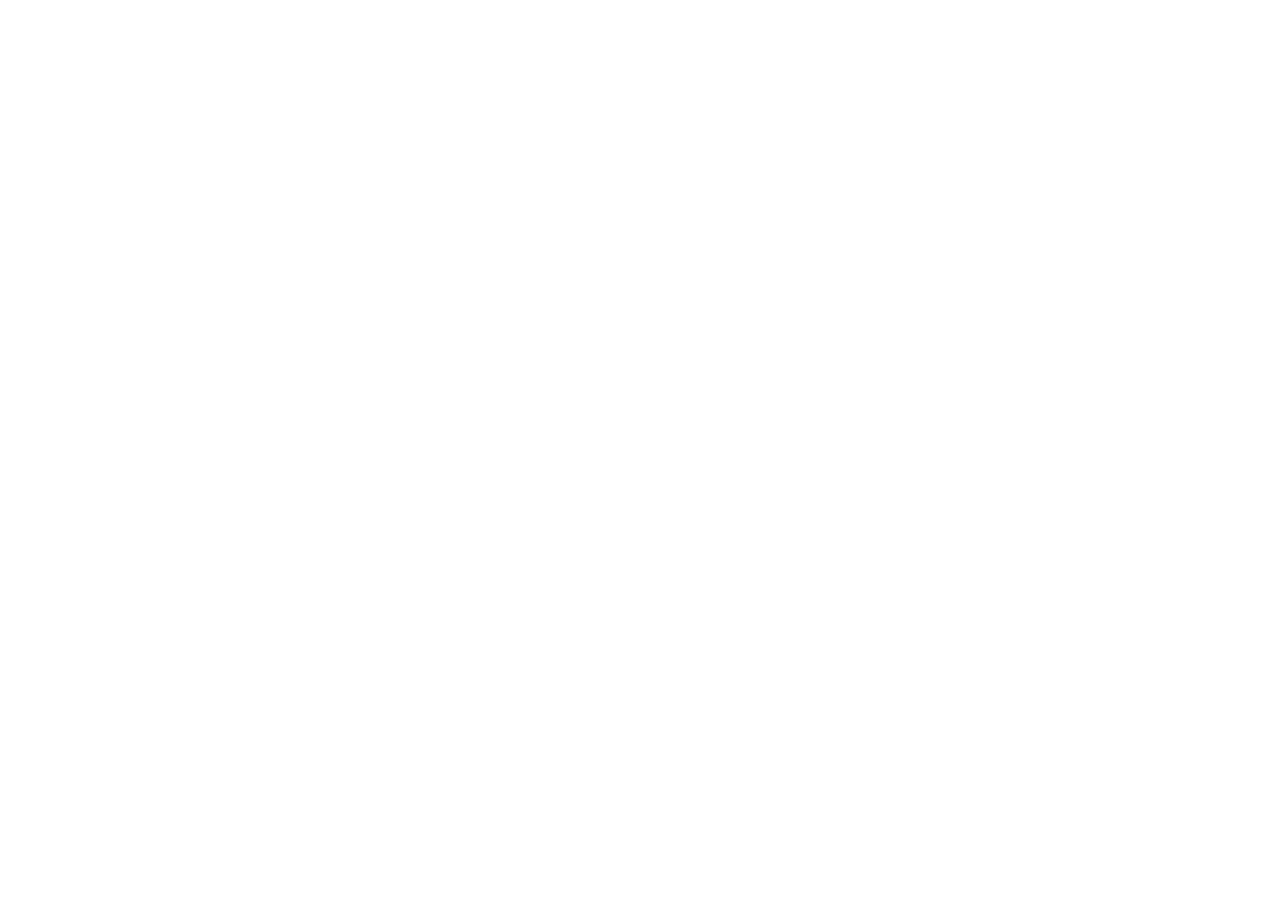
==== index.html @ d191a9a3 "high-speed frame switches ftw!" ====
<html>
  <head>
    <link rel="stylesheet" href="css/style.css" type="text/css" />
  </head>
  <body>
    <!-- This is a matte iframe to prevent hidden iframes from bleeding through above transparent backgrounds. -->
    <iframe src="blank.html" style="z-index: 1;" frameBorder="0"></iframe>
  </body>
  <script src="js/libs/jquery.min.js"></script>
  <script src="js/script.js"></script>
</html>
---- css/style.css ----
iframe {
  position: absolute;
  top: 0px;
  left: 0px;
  width: 100%;
  height: 100%;
}
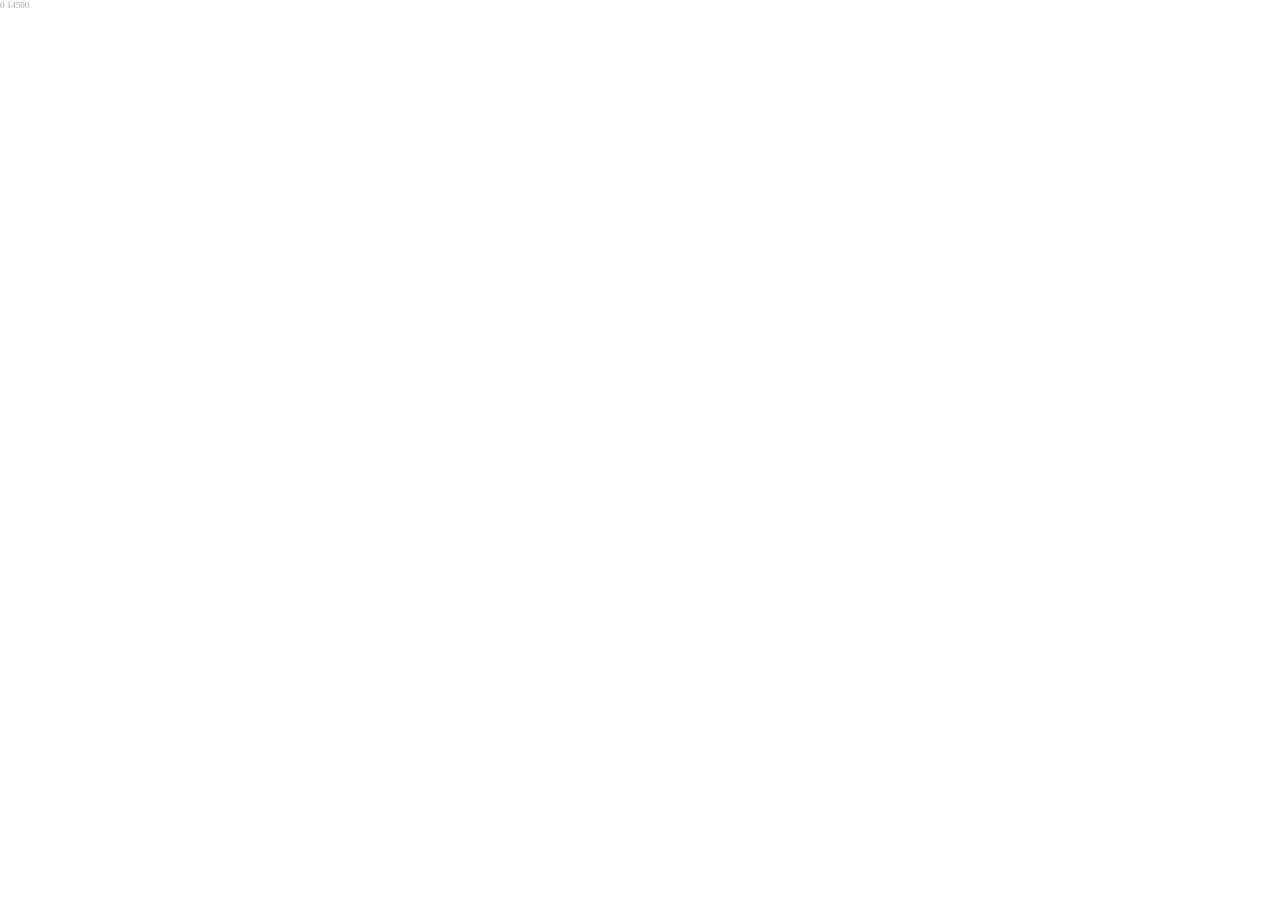
==== commit a3bc2b05: "variable timing, diagnostics" ====
--- a/index.html
+++ b/index.html
@@ -4,6 +4,10 @@
   </head>
   <body>
     <!-- This is a matte iframe to prevent hidden iframes from bleeding through above transparent backgrounds. -->
+    <div id="debug">
+      <span id="slide"></span>
+      <span id="countdown"></span>
+    </div>
     <iframe src="blank.html" style="z-index: 1;" frameBorder="0"></iframe>
   </body>
   <script src="js/libs/jquery.min.js"></script>
--- a/css/style.css
+++ b/css/style.css
@@ -5,3 +5,13 @@
   width: 100%;
   height: 100%;
 }
+
+#debug {
+  position: absolute;
+  top: 0px;
+  left: 0px;
+  color: #aaa;
+  width: 100%;
+  z-index: 100;
+  font-size: 9px;
+}
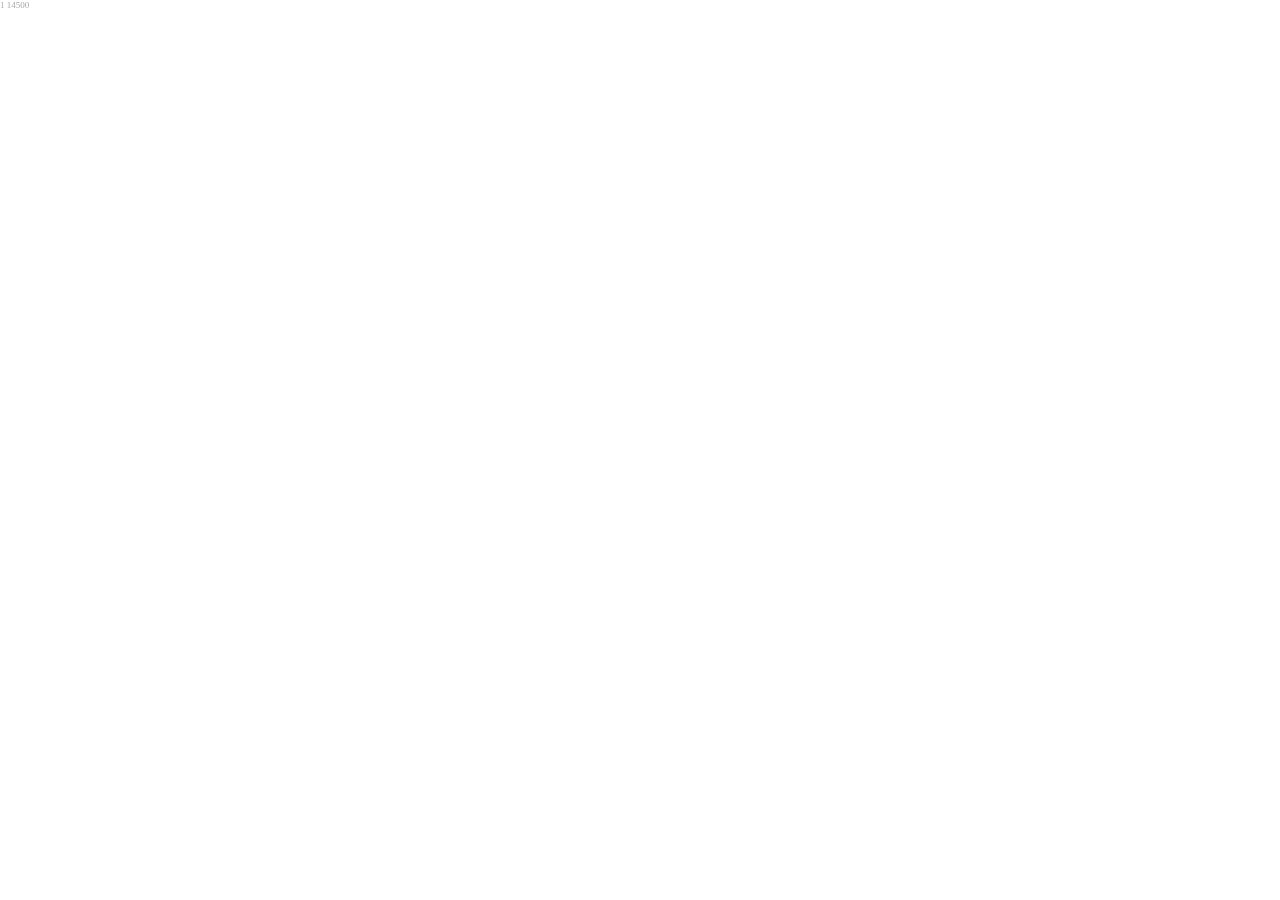
==== commit f42095b3: "more reliable page switching" ====
--- a/index.html
+++ b/index.html
@@ -7,6 +7,7 @@
     <div id="debug">
       <span id="slide"></span>
       <span id="countdown"></span>
+      <span id="status"></span>
     </div>
     <iframe src="blank.html" style="z-index: 1;" frameBorder="0"></iframe>
   </body>
--- a/css/style.css
+++ b/css/style.css
@@ -15,3 +15,7 @@
   z-index: 100;
   font-size: 9px;
 }
+
+#status {
+  color: red;
+}
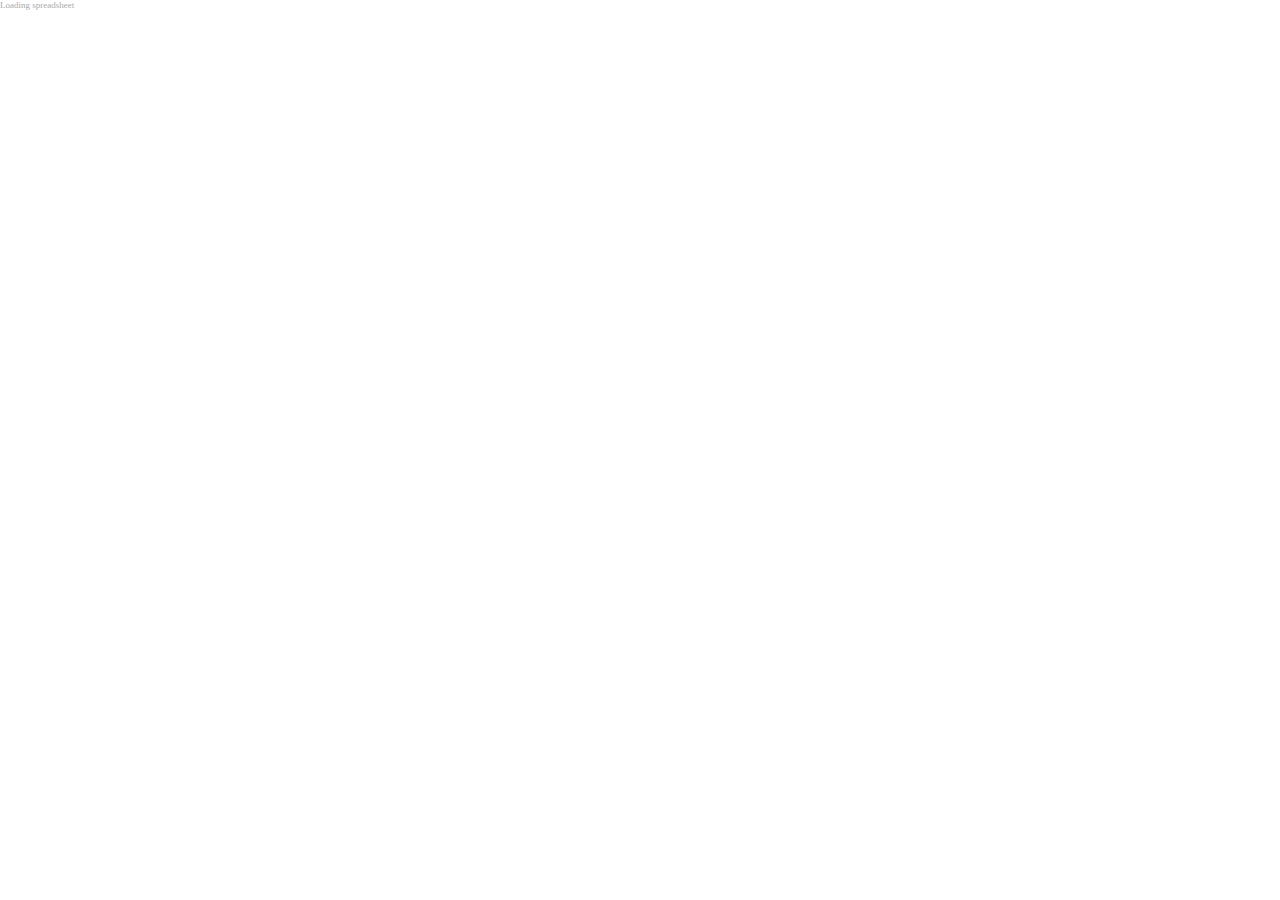
==== commit 4b7024a3: "reload after page is shown, add discourse cookies" ====
--- a/index.html
+++ b/index.html
@@ -9,7 +9,7 @@
       <span id="countdown"></span>
       <span id="status"></span>
     </div>
-    <iframe src="blank.html" style="z-index: 1;" frameBorder="0"></iframe>
+    <iframe src="blank.html" class="blank" frameBorder="0"></iframe>
   </body>
   <script src="js/libs/jquery.min.js"></script>
   <script src="js/script.js"></script>
--- a/css/style.css
+++ b/css/style.css
@@ -16,6 +16,14 @@
   font-size: 9px;
 }
 
-#status {
-  color: red;
+.active {
+  z-index: 2;
 }
+
+.blank {
+  z-index: 1;
+}
+
+.inactive {
+  z-index: 0;
+}
